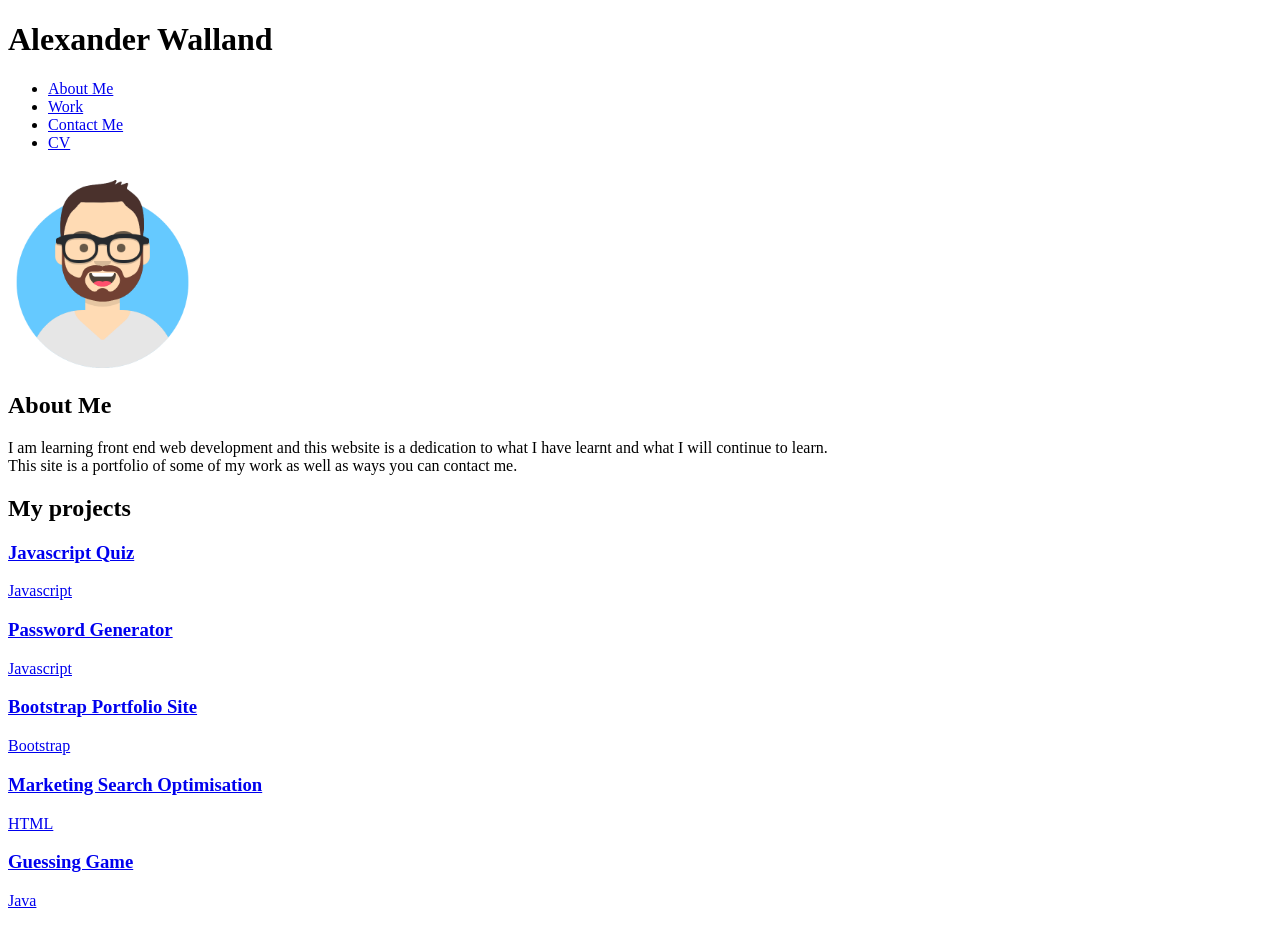
==== main.html @ 2e93eaa1 "added content to main page" ====
<!DOCTYPE html>
<html lang="en">
  <head>
    <meta charset="UTF-8" />
    <meta name="viewport" content="width=device-width, initial-scale=1.0" />
    <title>Alexander Walland's Portfolio</title>
  </head>
  <body>
    <!--navigation bar alongside title of page-->
    <header>
      <h1>Alexander Walland</h1>
      <nav>
        <ul>
          <!--links to corresponding parts of page-->
          <li><a href="#about-me">About Me</a></li>
          <li><a href="#work">Work</a></li>
          <li><a href="#contact-me">Contact Me</a></li>
          <li>
            <a
              href="https://docs.google.com/document/d/1cxB9FnwI9OufTwiU_4CaTDIDpU7XKtrD/edit?usp=sharing&ouid=103389772454062363642&rtpof=true&sd=true"
              target="_blank"
              >CV</a>
          </li>
        </ul>
      </nav>
    </header>
    <!--banner photo with avatar image-->
    <div class="hero-background">
      <img src="./images/avatar.png" height="200px" alt="Profile Pic" />
    </div>
    <!--about me section-->
    <div id="about-me">
    <!--create div with class that will apply to all headings-->
      <div class="heading">
        <h2>About Me</h2>
      </div>
      <div class="content">
        <p>
          I am learning front end web development and this website is a
          dedication to what I have learnt and what I will continue to learn.<br />
          This site is a portfolio of some of my work as well as ways you can
          contact me.
        </p>
      </div>
    </div>
    <div id="projects">
      <div class="heading">
        <h2>My projects</h2>
      </div>  
      <!--flex box div for projects to be laid out on screen-->
      <div class="pGrid">
        <div class="jsQuiz">
           <a href="https://github.com/alexwalland1997/JavascriptQuiz" target="_blank">
            <!--class for info box inside image of projects-->
            <div class="pInfo">
            <h3>Javascript Quiz</h3>
            <p>Javascript</p>
           </div> 
           </a>
        </div>
        <div class="pwGenerator">
            <a href="https://github.com/alexwalland1997/password-generator" target="_blank">
            <div class="pInfo">
             <h3>Password Generator</h3>
             <p>Javascript</p>
            </div> 
            </a>
         </div>
         <div class="bootstrap">
            <a href="https://github.com/alexwalland1997/AlexanderWallandBootstrap" target="_blank">
            <div class="pInfo">
             <h3>Bootstrap Portfolio Site</h3>
             <p>Bootstrap</p>
            </div> 
            </a>
         </div>
         <div class="mso">
            <a href="https://github.com/alexwalland1997/MarketingSiteOptimization" target="_blank">
            <div class="pInfo">
             <h3>Marketing Search Optimisation</h3>
             <p>HTML</p>
            </div> 
            </a>
         </div>
         <div class="gGame">
            <a href="https://github.com/alexwalland/Guessing-Game" target="_blank">
            <div class="pInfo">
             <h3>Guessing Game</h3>
             <p>Java</p>
            </div> 
            </a>
         </div>
      </div>
    </div>
  </body>
</html>
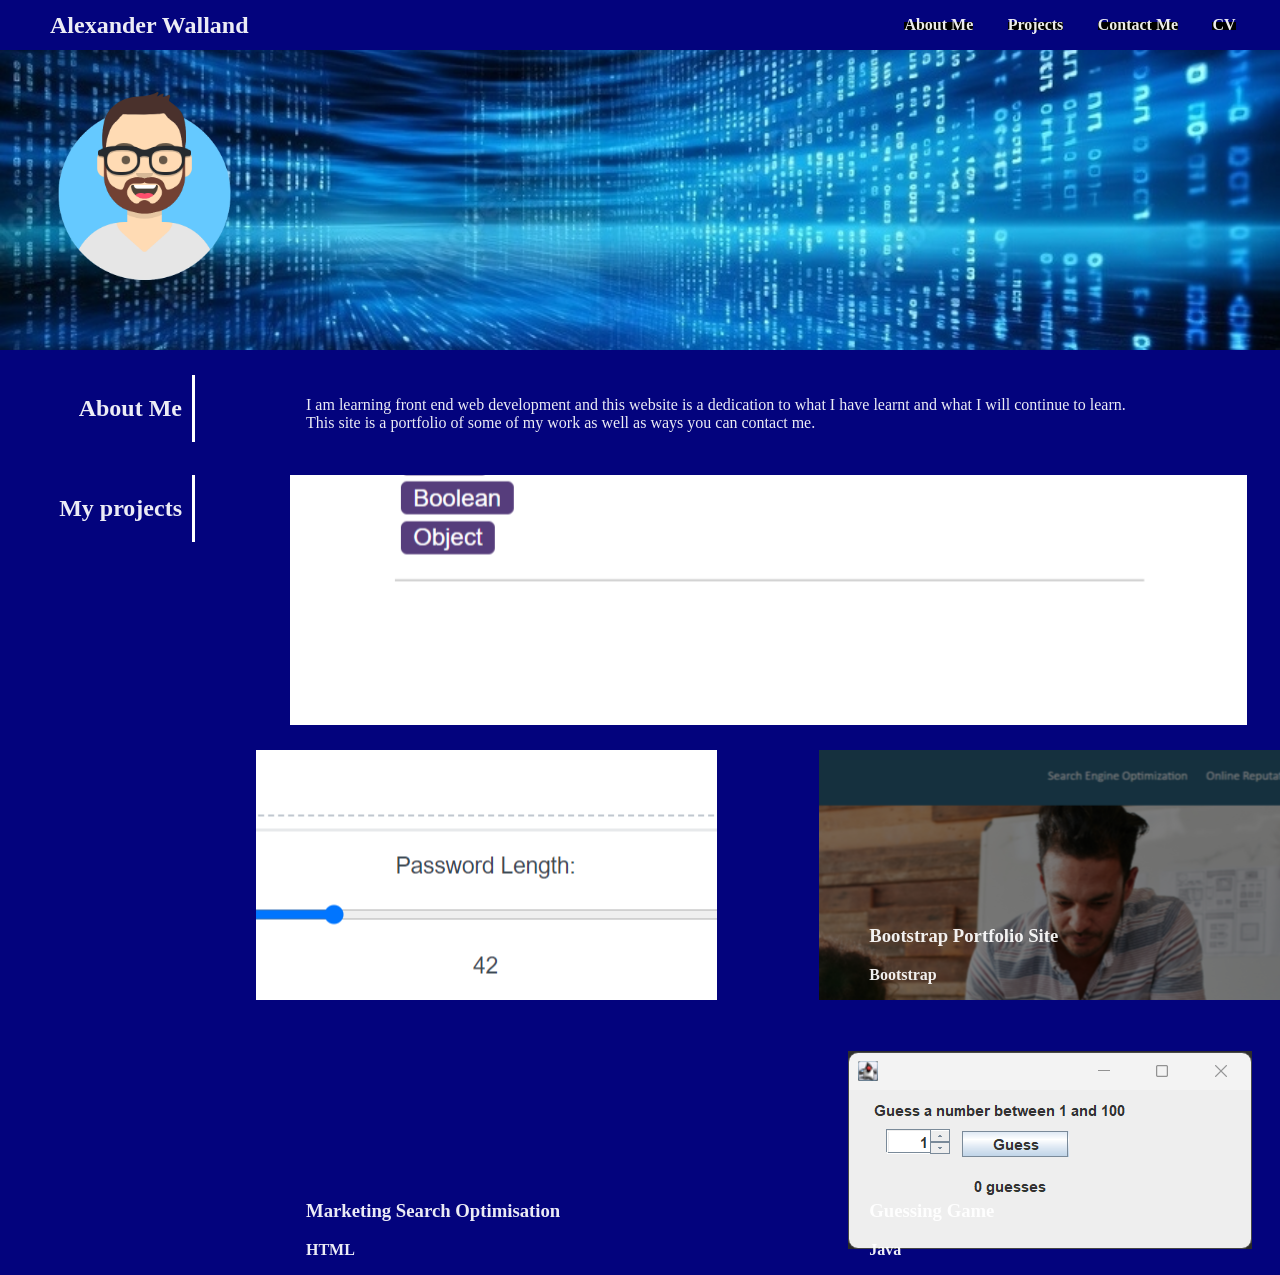
==== commit 2f0efd21: "styling added as well as images for project area" ====
--- a/main.html
+++ b/main.html
@@ -3,6 +3,7 @@
   <head>
     <meta charset="UTF-8" />
     <meta name="viewport" content="width=device-width, initial-scale=1.0" />
+    <link rel="stylesheet" href="./css/main.css" />
     <title>Alexander Walland's Portfolio</title>
   </head>
   <body>
@@ -13,7 +14,7 @@
         <ul>
           <!--links to corresponding parts of page-->
           <li><a href="#about-me">About Me</a></li>
-          <li><a href="#work">Work</a></li>
+          <li><a href="#projects">Projects</a></li>
           <li><a href="#contact-me">Contact Me</a></li>
           <li>
             <a
--- a/css/main.css
+++ b/css/main.css
@@ -0,0 +1,247 @@
+:root {
+    /*set global colours */
+    --theme: #03037d;
+    --mainText: rgba(255, 255, 255, 0.925);
+  }
+  
+  body {
+    background-color: var(--theme);
+    height: 100%;
+    margin: 0 auto;
+    font-family: Cambria, Cochin, Georgia, Times, "Times New Roman", serif;
+  }
+
+  header {
+    display: flex;
+    align-items: center;
+    height: 50px;
+    width: 100%;
+  }
+
+  /*set text colour */
+h1,
+h2,
+h3,
+p,
+ul {
+  margin-left: 50px;
+  color: var(--mainText);
+}
+
+h2 {
+    margin-right:10px;
+}
+
+/*set contact number font colour and to bold*/
+li{
+    color: var(--mainText);
+    font-weight: bold;
+  }
+
+/*change layout based on screen size*/  
+@media only screen and (max-width: 800px) {
+    nav {
+      display: none !important;
+    }
+
+    #about-me{
+        width: 90% !important;
+        height: 200px !important;
+    }
+
+    .heading {
+      width: 100% !important;
+      text-align: center !important; 
+      border-right: none !important;
+    }
+
+    .content {
+        width: 100% !important;
+        text-align: center !important;
+        padding-top: 50px;
+    }
+
+    .pGrid{
+        width: 100% !important;
+        padding-top: 75px !important;
+        align-items: center !important;
+        justify-content: center !important;
+
+    }
+
+    .pwGenerator,
+    .bootstrap,
+    .mso,
+    .gGame {
+        height: 200px !important;
+        flex: 60% !important;
+    }
+}
+
+nav {
+    position: absolute;
+    right: 10px;
+  }
+
+/*set contact number font colour and to bold*/
+li{
+    color: var(--mainText);
+    font-weight: bold;
+  }
+
+  h1 {
+    font-size: 150%;
+  }
+
+  nav ul {
+    display: flex;
+    justify-content: space-evenly;
+    align-items: flex-end;
+    min-width: 400px;
+    list-style-type: none;
+  }
+
+  /*create interactive links*/
+a {
+    color: var(--mainText);
+    text-decoration: none;
+    font-weight: 700;
+    position: relative;
+  }
+
+  nav a::before {
+    content: '';
+    background-color: black;
+    position: absolute;
+    left: 0;
+    bottom: 3px;
+    width: 100%;
+    height: 8px;
+    z-index: -1;
+    transition: all .3s ease-in-out;
+  }
+  
+  nav a:hover::before {
+    bottom: 0;
+    height: 100%;
+  }
+  
+  /*set background image */
+  .hero-background {
+    background-image: url("../images/hero-bg.jpeg");
+    height: 300px;
+    background-position: center;
+    background-repeat: no-repeat;
+    background-size: cover;
+    position: relative;
+  }
+
+  /*place profile pic over background*/
+  .hero-background img {
+    position: relative;
+    top: 30px;
+    left: 50px;
+    border: 3px solid var(--themes);
+  }
+
+#about-me {
+    padding-top: 25px;
+    width: 100%;
+    height: 100px;
+}
+
+.heading {
+    position: absolute;
+    display: block;
+    width: 15%;
+    height: auto;
+    float: left;
+    text-align: right;
+    margin-right: 5px;
+    border-right: 3px solid white;
+}
+
+.content {
+    width: 80%;
+    display: block;
+    float: right;
+    margin-top: 5px;
+    text-align: left;
+}
+
+#projects {
+    width: 100%;
+    height: 800px;
+}
+
+.pGrid {
+    width: 80%;
+    display: flex;
+    float: right;
+    flex-wrap: wrap;
+}
+
+.jsQuiz {
+    flex: 100%;
+    height: 250px;
+    background-image: url("../images/quiz.png");
+    background-repeat: no-repeat;
+    background-position: center;
+    cursor: pointer;
+    display: flex;
+    align-items: flex-end;
+    justify-content:flex-start;
+}
+
+.pwGenerator {
+    margin-top: 25px;
+    flex: 45%;
+    margin-right: 10%;
+    height: 250px;
+    background-image: url("../images/passwordGenerator.png");
+    background-repeat: no-repeat;
+    background-position: center;
+    cursor: pointer;
+    display: flex;
+    align-items: flex-end;
+    justify-content:flex-start;
+}
+
+.bootstrap{
+    margin-top: 25px;
+    flex: 45%;
+    height: 250px;
+    background-image: url("../images/bootstrap.png");
+    background-repeat: no-repeat;
+    background-position: center;
+    cursor: pointer;
+    display: flex;
+    align-items: flex-end;
+    justify-content:flex-start;
+}
+
+.mso {
+    margin-top: 25px;
+    flex: 45%;
+    margin-right: 10%;
+    height: 250px;
+    background-image: url("../images/mso.png");
+    background-repeat: no-repeat;
+    background-position: center;
+    cursor: pointer;
+    display: flex;
+    align-items: flex-end;
+    justify-content:flex-start;
+}
+
+.gGame {
+    margin-top: 25px;
+    flex: 45%;
+    background-image: url("../images/guessing-game.png");
+    background-repeat: no-repeat;
+    background-position: center;
+    cursor: pointer;
+    display: flex;
+    align-items: flex-end;
+    justify-content:flex-start;
+}
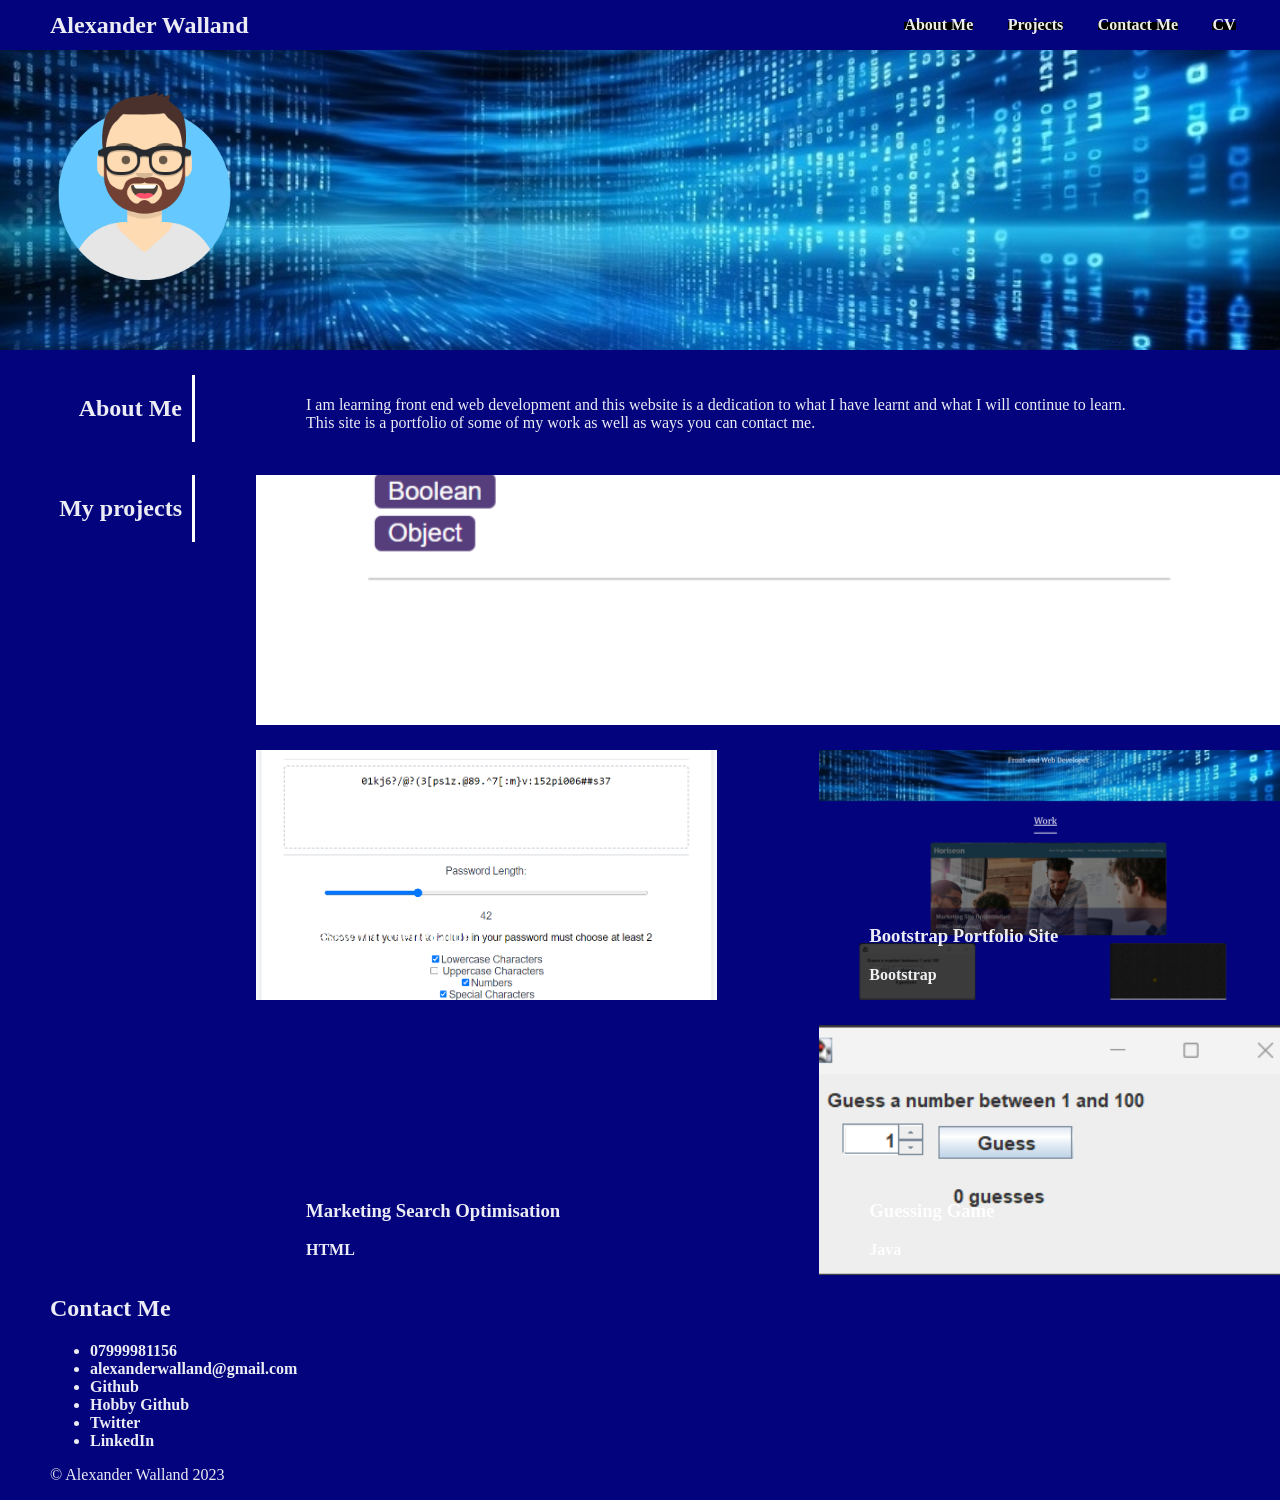
==== commit 1dcfcfe8: "contact me and footer added to page" ====
--- a/main.html
+++ b/main.html
@@ -93,5 +93,26 @@
          </div>
       </div>
     </div>
+
+    <div id = contact-me>
+      <div>
+          <h2>Contact Me</h2>
+      </div>
+        <div>
+          <ul>
+             <!-- contact info as well as links to socials-->
+              <li>07999981156</li>
+              <li><a href=mailto:"alexanderwalland@gmail.com">alexanderwalland@gmail.com</a></li>
+              <li><a href="https://github.com/alexwalland1997" target="_blank">Github</a></li>
+              <li><a href="https://github.com/alexwalland" target="_blank">Hobby Github</a></li>
+              <li><a href="https://twitter.com/alex_walland" target="_blank">Twitter</a></li>
+              <li><a href="https://www.linkedin.com/in/alexander-walland-5020b4246/" target="_blank">LinkedIn</a></li>
+            </ul>
+        </div>
+      </div>
+      <footer>
+          <p> © Alexander Walland 2023</p>
+      </footer>
+      
   </body>
 </html>
--- a/css/main.css
+++ b/css/main.css
@@ -73,6 +73,7 @@
     .bootstrap,
     .mso,
     .gGame {
+      background-position: center !important;
         height: 200px !important;
         flex: 60% !important;
     }
@@ -191,6 +192,7 @@
     display: flex;
     align-items: flex-end;
     justify-content:flex-start;
+    background-size: cover;
 }
 
 .pwGenerator {
@@ -205,6 +207,7 @@
     display: flex;
     align-items: flex-end;
     justify-content:flex-start;
+    background-size: cover;
 }
 
 .bootstrap{
@@ -218,6 +221,7 @@
     display: flex;
     align-items: flex-end;
     justify-content:flex-start;
+    background-size: cover;
 }
 
 .mso {
@@ -232,6 +236,7 @@
     display: flex;
     align-items: flex-end;
     justify-content:flex-start;
+    background-size: cover;
 }
 
 .gGame {
@@ -244,4 +249,5 @@
     display: flex;
     align-items: flex-end;
     justify-content:flex-start;
-}
+    background-size: cover;
+}
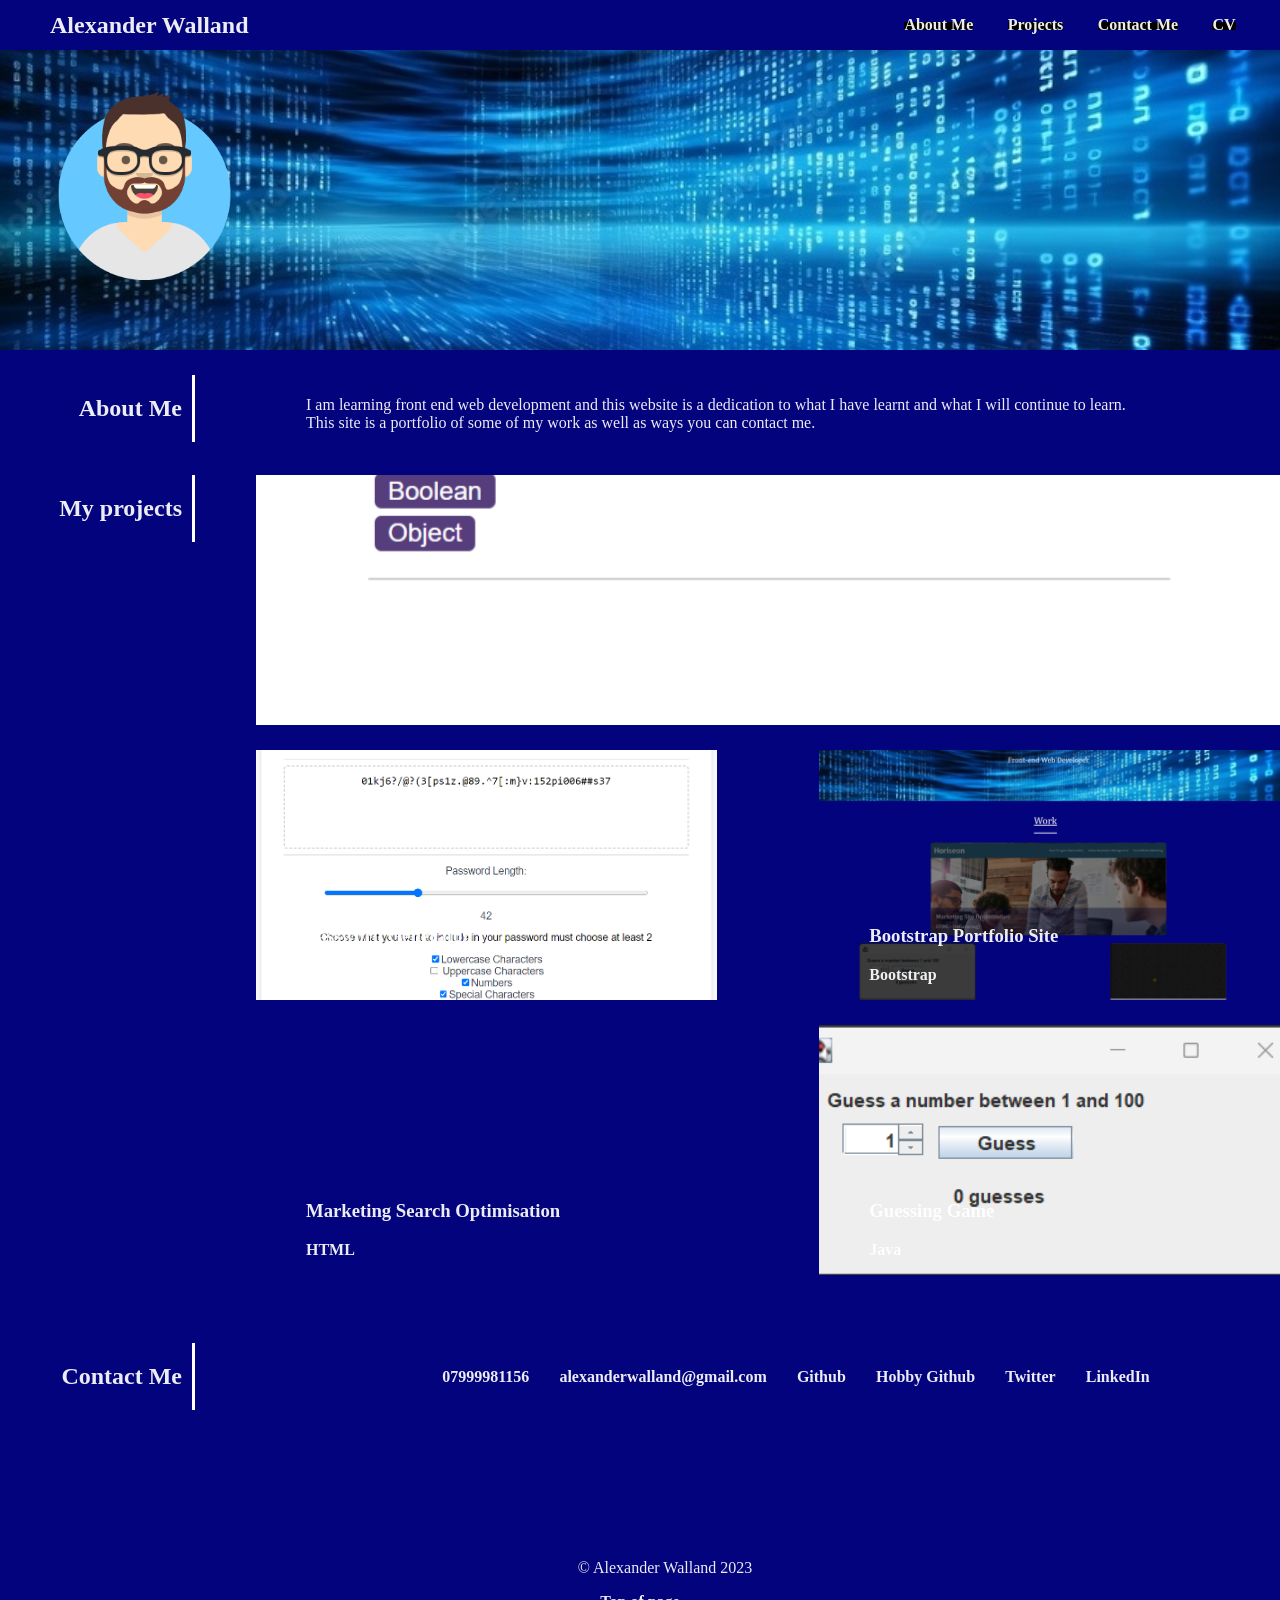
==== commit 82825c19: "css completed so everything is centered even on small screens" ====
--- a/main.html
+++ b/main.html
@@ -44,6 +44,7 @@
         </p>
       </div>
     </div>
+
     <div id="projects">
       <div class="heading">
         <h2>My projects</h2>
@@ -93,12 +94,12 @@
          </div>
       </div>
     </div>
-
+    <br>
     <div id = contact-me>
-      <div>
+      <div class="heading">
           <h2>Contact Me</h2>
       </div>
-        <div>
+        <div class="links">
           <ul>
              <!-- contact info as well as links to socials-->
               <li>07999981156</li>
@@ -110,9 +111,11 @@
             </ul>
         </div>
       </div>
+
       <footer>
           <p> © Alexander Walland 2023</p>
+          <a href="#top">Top of page</a>
       </footer>
-      
+
   </body>
 </html>
--- a/css/main.css
+++ b/css/main.css
@@ -61,6 +61,10 @@
         padding-top: 50px;
     }
 
+    #projects {
+      height: 1200px !important;
+    }
+
     .pGrid{
         width: 100% !important;
         padding-top: 75px !important;
@@ -76,6 +80,18 @@
       background-position: center !important;
         height: 200px !important;
         flex: 60% !important;
+    }
+
+    .links {
+      text-align: center;
+      padding-top: 50px;
+    }
+
+    #contact-me ul {
+      display: block !important;
+      list-style: none;
+      line-height: 2rem;
+      padding-bottom: 25px;
     }
 }
 
@@ -173,6 +189,7 @@
 #projects {
     width: 100%;
     height: 800px;
+    padding-bottom: 25px;
 }
 
 .pGrid {
@@ -251,3 +268,26 @@
     justify-content:flex-start;
     background-size: cover;
 }
+
+#contact-me {
+  width: 100%;
+  height: 200px;
+  display: block;
+  padding-top: 25px;
+}
+
+#contact-me ul {
+  width: 60%;
+  float: right;
+  display: flex;
+  align-items: center;
+  justify-content: space-evenly;
+  margin-top: 25px;
+  list-style-type: none;
+  padding-right: 100px;
+}
+
+footer{
+  text-align: center;
+  padding-bottom: 10px;
+}
